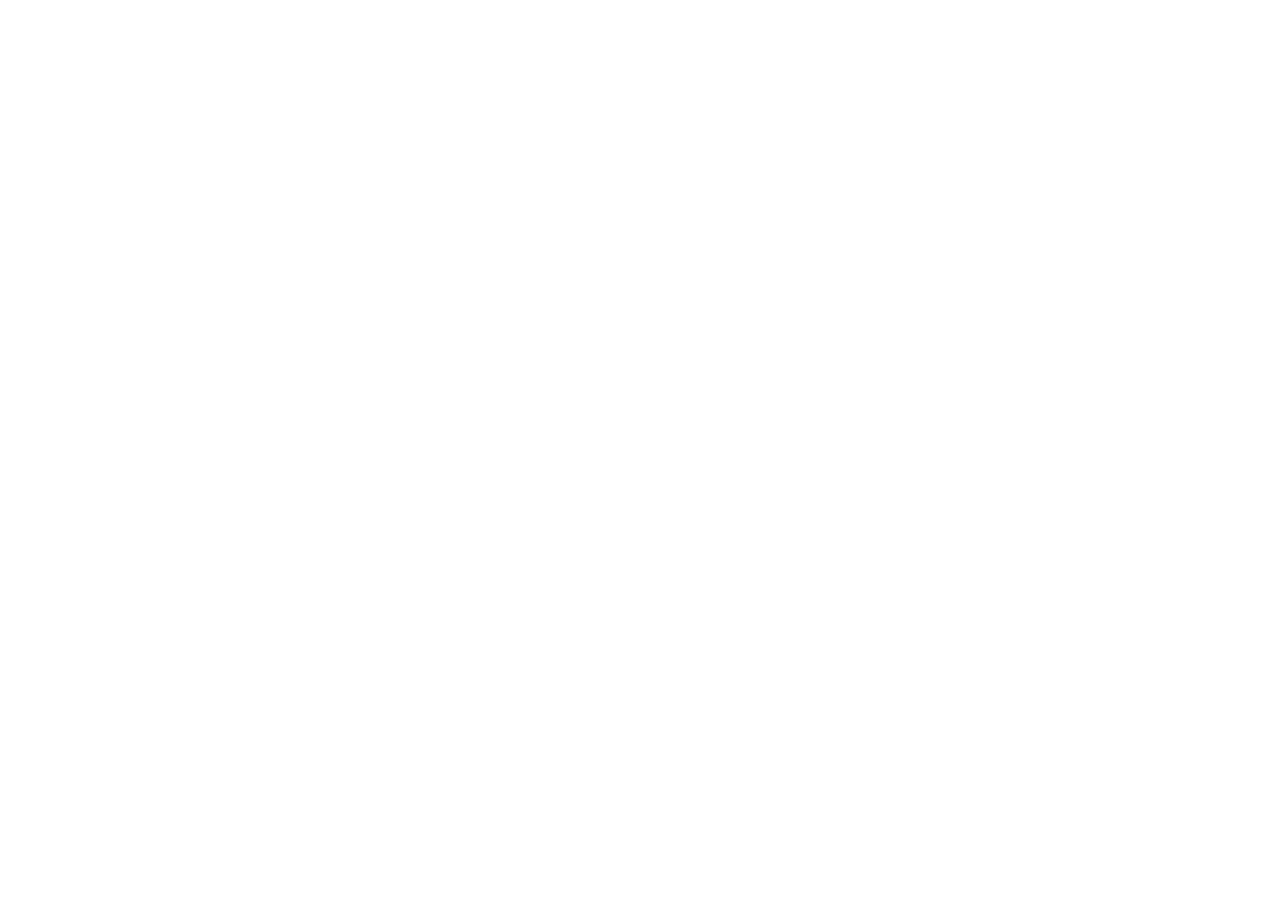
==== src/index.html @ 5c61fa30 "Initial commit" ====
<!DOCTYPE html>
<html lang="en">
  <head>
    <meta charset="UTF-8" />
    <link rel="icon" type="image/svg+xml" href="/favicon.svg" />
    <meta name="viewport" content="width=device-width, initial-scale=1.0" />
    <title>Vanilla App Template</title>
    <link rel="stylesheet" href="./css/styles.css" />
  </head>
  <body>
    <load src="./partials/header.html" icon-path="img/sprite.svg#logo" />

    <main>
      <!-- Loads the specified .html file -->
      <load src="./partials/vite-promo.html" />
      <load src="./partials/badges.html" />
    </main>

    <load src="./partials/footer.html" />

    <script type="module" src="./main.js"></script>
  </body>
</html>
---- src/css/styles.css ----
/**
  |============================
  | include css partials with
  | default @import url()
  |============================
*/
/* Common styles */
@import url('./reset.css');
@import url('./base.css');
@import url('./container.css');
@import url('./animations.css');

/* Sections style */
@import url('./header.css');
@import url('./vite-promo.css');
@import url('./badges.css');
@import url('./back-link.css');
@import url('./footer.css');
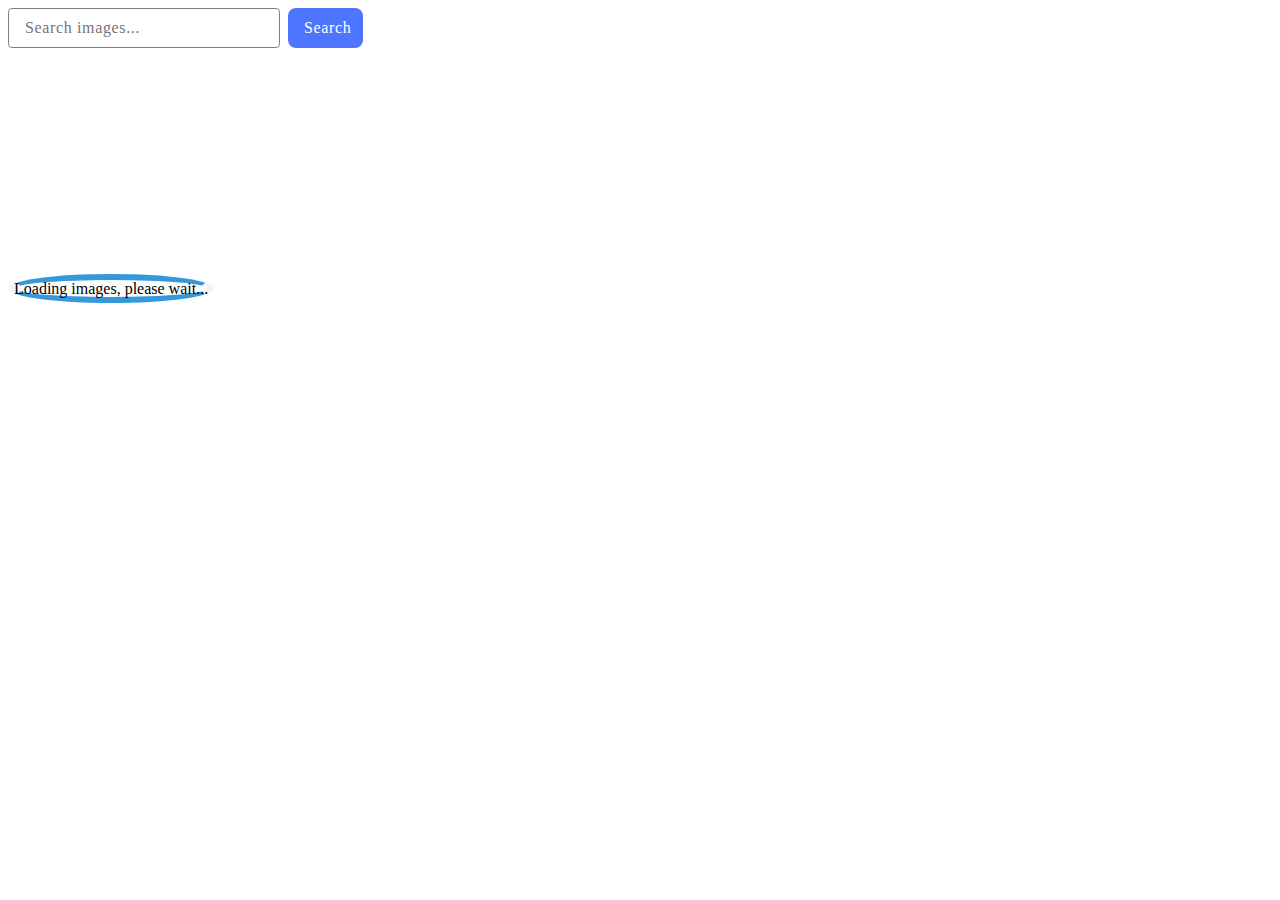
==== commit 998564fd: "add" ====
--- a/src/index.html
+++ b/src/index.html
@@ -4,19 +4,21 @@
     <meta charset="UTF-8" />
     <link rel="icon" type="image/svg+xml" href="/favicon.svg" />
     <meta name="viewport" content="width=device-width, initial-scale=1.0" />
-    <title>Vanilla App Template</title>
+    <title>Gallery</title>
     <link rel="stylesheet" href="./css/styles.css" />
   </head>
   <body>
-    <load src="./partials/header.html" icon-path="img/sprite.svg#logo" />
+    
+      <div class="conteiner">
+        <form class="group-form">
+          <input type="text" name="query" class="input" placeholder='Search images...' autocomplete="off" required />
+          <button type="submit" class="style-submit">Search</button>
+        </form>
+      
+        <ul class="gallery"></ul>
+        <span class="loader">Loading images, please wait...</span>
+      </div>
 
-    <main>
-      <!-- Loads the specified .html file -->
-      <load src="./partials/vite-promo.html" />
-      <load src="./partials/badges.html" />
-    </main>
-
-    <load src="./partials/footer.html" />
 
     <script type="module" src="./main.js"></script>
   </body>
--- a/src/css/styles.css
+++ b/src/css/styles.css
@@ -5,14 +5,170 @@
   |============================
 */
 /* Common styles */
-@import url('./reset.css');
+/* @import url('./reset.css');
 @import url('./base.css');
 @import url('./container.css');
 @import url('./animations.css');
 
-/* Sections style */
-@import url('./header.css');
-@import url('./vite-promo.css');
-@import url('./badges.css');
-@import url('./back-link.css');
-@import url('./footer.css');
+*/
+*,
+*::before,
+*::after {
+  box-sizing: border-box;
+}
+
+ul,
+li {
+  list-style-type: none;
+}
+
+img {
+  display: block;
+  cursor: pointer;
+  max-width: 100%;
+  height: auto;
+}
+
+.conteiner {
+  width: 1440px;
+  height: 792px;
+  top: -12px;
+  left: -648px;
+  opacity: 0px;
+  background-color: #ffffff;
+  padding: 36px auto;
+}
+
+.group-form {
+  display: flex;
+  gap: 8px;
+}
+
+.input {
+  width: 272px;
+  height: 40px;
+  border: 1px solid #808080;
+  border-radius: 4px;
+  opacity: 0px;
+  background-color: #ffffff;
+  outline: none;
+
+  font-family: Montserrat;
+  font-size: 16px;
+  font-weight: 400;
+  line-height: 24px;
+  letter-spacing: 0.04em;
+  text-align: left;
+  padding: 8px 16px;
+  color: #2e2f42;
+}
+
+.input:hover {
+  border: 1px solid #000000;
+}
+
+.input:active {
+  border: 1px solid #4e75ff;
+}
+
+.style-submit {
+  width: 75px;
+  height: 40px;
+  padding: 8px 16px;
+  border-radius: 8px;
+  opacity: 0px;
+  background-color: #4e75ff;
+  border: none;
+  outline: none;
+
+  font-family: Montserrat;
+  font-size: 16px;
+  font-weight: 500;
+  line-height: 24px;
+  letter-spacing: 0.04em;
+  text-align: left;
+  color: #ffffff;
+}
+
+.style-submit:hover {
+  background-color: #6c8cff;
+}
+
+/*Spinner*/
+
+.loader {
+  border-left: 6px solid #f3f3f3; /* Light grey */
+  border-right: 6px solid #f3f3f3; /* Light grey */
+  border-top: 6px solid #3498db; /* Blue */
+  border-bottom: 6px solid #3498db; /* Blue */
+  border-radius: 50%;
+  width: 40px;
+  height: 40px;
+  animation: spin 2s linear infinite;
+}
+
+@keyframes spin {
+  0% {
+    transform: rotate(0deg);
+  }
+
+  100% {
+    transform: rotate(360deg);
+  }
+}
+/* end Spinner*/
+
+/* ========================================== */
+/* render-function */
+.gallery {
+  width: 1128px;
+  height: 200px;
+  display: flex;
+  flex-wrap: wrap;
+  gap: 24px 24px;
+}
+
+.gallery-item {
+  width: 360px;
+  height: 200px;
+  opacity: 0px;
+  border: 1px solid #808080;
+}
+
+.gallery-link {
+  /* flex-basis: calc((100% - 48px) / 3); */
+}
+
+.gallery-image {
+}
+
+/* .inform {
+  display: flex;
+  padding-top: 4px;
+  padding-bottom: 4px;
+}
+
+.inform-link {
+  display: flex;
+  flex-direction: column;
+}
+
+.inform-title {
+  font-family: Montserrat;
+  font-size: 12px;
+  font-weight: 600;
+  line-height: 16px;
+  letter-spacing: 0.04em;
+  text-align: left;
+  color: #2e2f42;
+}
+
+.inform-dan {
+  font-family: Montserrat;
+  font-size: 12px;
+  font-weight: 400;
+  line-height: 24px;
+  letter-spacing: 0.04em;
+  text-align: left;
+  color: #2e2f42;
+} */
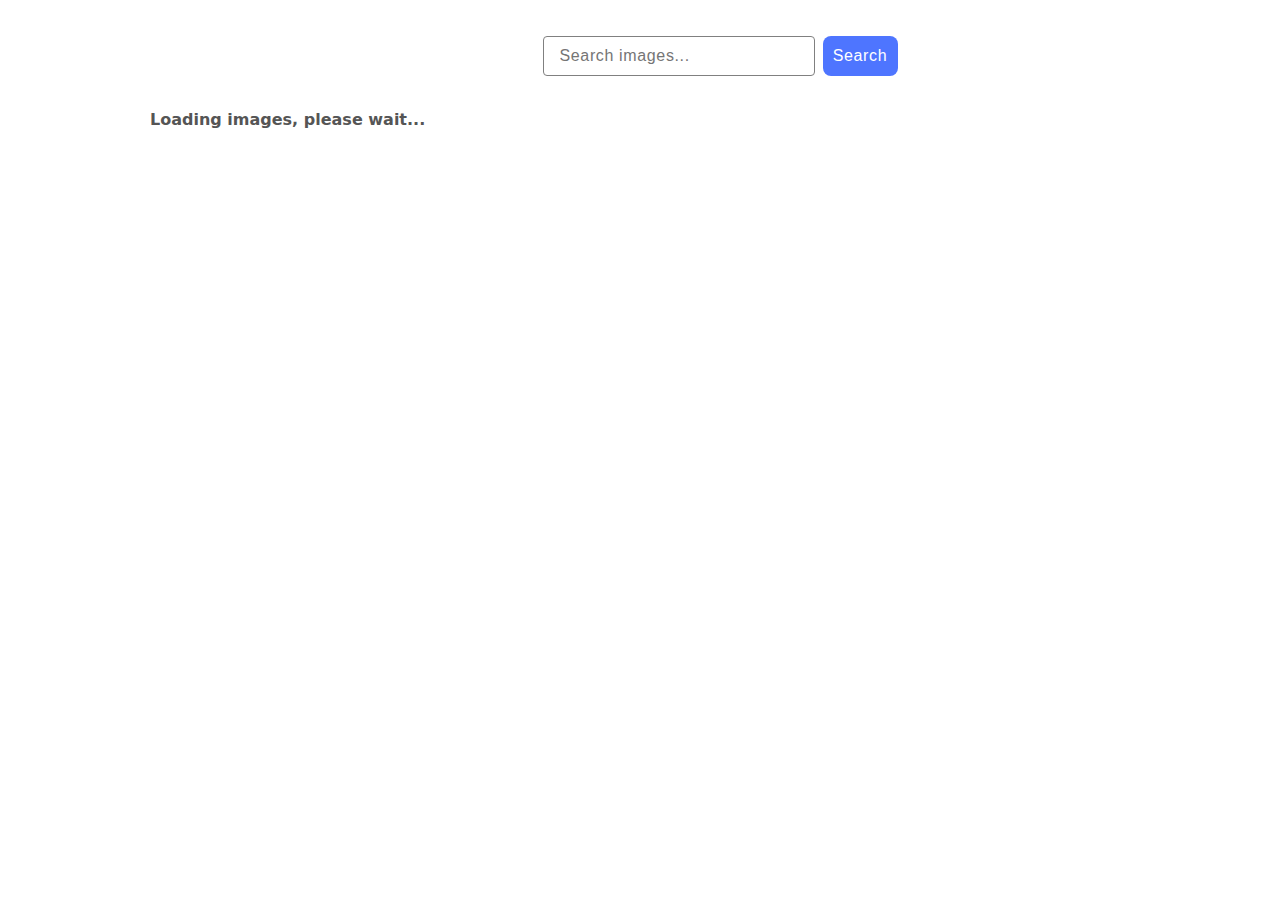
==== commit 4866e97a: "tasl all" ====
--- a/src/index.html
+++ b/src/index.html
@@ -8,17 +8,22 @@
     <link rel="stylesheet" href="./css/styles.css" />
   </head>
   <body>
-    
-      <div class="conteiner">
-        <form class="group-form">
-          <input type="text" name="query" class="input" placeholder='Search images...' autocomplete="off" required />
-          <button type="submit" class="style-submit">Search</button>
-        </form>
-      
-        <ul class="gallery"></ul>
-        <span class="loader">Loading images, please wait...</span>
-      </div>
+    <div class="conteiner">
+      <form class="group-form">
+        <input
+          type="text"
+          name="query"
+          class="input"
+          placeholder="Search images..."
+          autocomplete="off"
+          required
+        />
+        <button type="submit" class="style-submit">Search</button>
+      </form>
 
+      <ul class="gallery"></ul>
+      <span class="loader">Loading images, please wait...</span>
+    </div>
 
     <script type="module" src="./main.js"></script>
   </body>
--- a/src/css/styles.css
+++ b/src/css/styles.css
@@ -5,12 +5,11 @@
   |============================
 */
 /* Common styles */
-/* @import url('./reset.css');
+@import url('./reset.css');
 @import url('./base.css');
 @import url('./container.css');
 @import url('./animations.css');
 
-*/
 *,
 *::before,
 *::after {
@@ -26,22 +25,20 @@
   display: block;
   cursor: pointer;
   max-width: 100%;
-  height: auto;
+  object-fit: cover;
 }
 
 .conteiner {
   width: 1440px;
-  height: 792px;
-  top: -12px;
-  left: -648px;
-  opacity: 0px;
-  background-color: #ffffff;
-  padding: 36px auto;
+  height: auto;
+  padding: 36px 150px;
 }
 
 .group-form {
   display: flex;
   gap: 8px;
+  justify-content: center;
+  margin-bottom: 32px;
 }
 
 .input {
@@ -53,10 +50,9 @@
   background-color: #ffffff;
   outline: none;
 
-  font-family: Montserrat;
   font-size: 16px;
   font-weight: 400;
-  line-height: 24px;
+  line-height: 1.5;
   letter-spacing: 0.04em;
   text-align: left;
   padding: 8px 16px;
@@ -74,101 +70,106 @@
 .style-submit {
   width: 75px;
   height: 40px;
-  padding: 8px 16px;
+  padding: 8px auto;
   border-radius: 8px;
   opacity: 0px;
   background-color: #4e75ff;
   border: none;
   outline: none;
 
-  font-family: Montserrat;
   font-size: 16px;
   font-weight: 500;
-  line-height: 24px;
+  line-height: 1.5;
   letter-spacing: 0.04em;
-  text-align: left;
+  text-align: center;
   color: #ffffff;
 }
 
 .style-submit:hover {
   background-color: #6c8cff;
 }
-
+/* ==================================================================================== */
 /*Spinner*/
-
 .loader {
-  border-left: 6px solid #f3f3f3; /* Light grey */
-  border-right: 6px solid #f3f3f3; /* Light grey */
-  border-top: 6px solid #3498db; /* Blue */
-  border-bottom: 6px solid #3498db; /* Blue */
-  border-radius: 50%;
-  width: 40px;
-  height: 40px;
-  animation: spin 2s linear infinite;
+  display: inline-block;
+  font-size: 16px;
+  font-weight: bold;
+  color: #555;
+  text-align: center;
+  animation: blink 1.5s infinite; /* Анімація для ефекту */
 }
 
-@keyframes spin {
-  0% {
-    transform: rotate(0deg);
+/* Анімація блимання */
+@keyframes blink {
+  0%,
+  100% {
+    opacity: 1;
   }
-
-  100% {
-    transform: rotate(360deg);
+  50% {
+    opacity: 0.5;
   }
 }
 /* end Spinner*/
 
-/* ========================================== */
+/* ============================================================================================== */
 /* render-function */
 .gallery {
-  width: 1128px;
-  height: 200px;
   display: flex;
   flex-wrap: wrap;
   gap: 24px 24px;
 }
 
 .gallery-item {
-  width: 360px;
-  height: 200px;
-  opacity: 0px;
   border: 1px solid #808080;
 }
 
-.gallery-link {
-  /* flex-basis: calc((100% - 48px) / 3); */
+.gallery-image {
+  width: 360px;
+  height: 200px;
 }
-
-.gallery-image {
-}
-
-/* .inform {
+.inform {
   display: flex;
   padding-top: 4px;
   padding-bottom: 4px;
-}
-
-.inform-link {
-  display: flex;
-  flex-direction: column;
+  justify-content: space-around;
 }
 
 .inform-title {
-  font-family: Montserrat;
-  font-size: 12px;
+  font-size: 14px;
   font-weight: 600;
-  line-height: 16px;
+  line-height: 1.5;
   letter-spacing: 0.04em;
-  text-align: left;
+  text-align: center;
   color: #2e2f42;
 }
 
 .inform-dan {
-  font-family: Montserrat;
   font-size: 12px;
   font-weight: 400;
   line-height: 24px;
   letter-spacing: 0.04em;
-  text-align: left;
+  text-align: center;
   color: #2e2f42;
-} */
+}
+/* ======================================================== */
+/* стилізація модального вікна */
+
+div.sl-overlay {
+  background-color: #2e2f42cc;
+}
+
+.sl-wrapper button.sl-close {
+  color: #ffffff;
+}
+
+.sl-wrapper .sl-navigation button.sl-prev {
+  color: #ffffff;
+}
+
+.sl-wrapper .sl-navigation button.sl-next {
+  color: #ffffff;
+}
+
+.sl-wrapper div.sl-counter {
+  color: #ffffff;
+}
